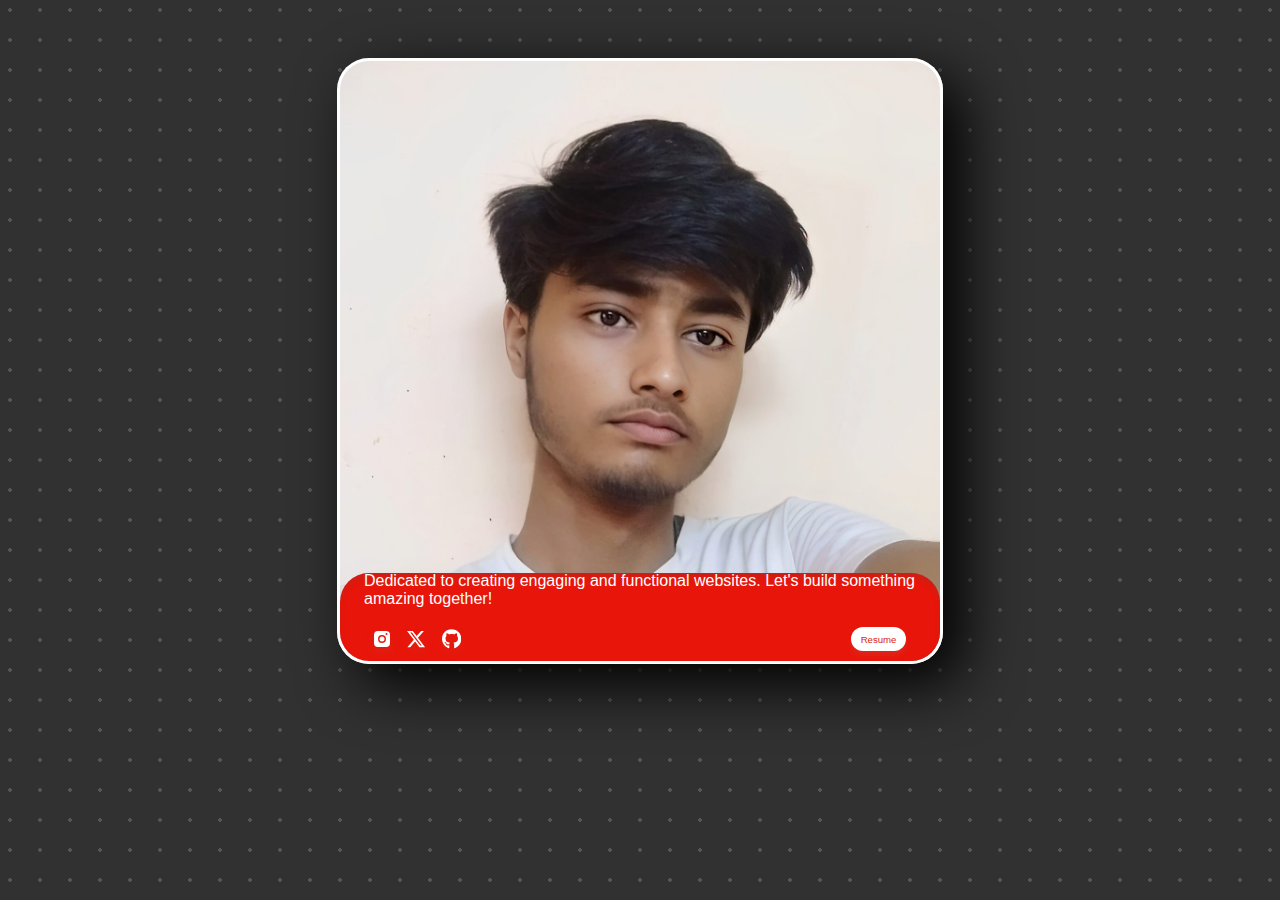
==== about/index.html @ 98a65207 "about section added" ====
<!DOCTYPE html>
<html lang="en">
<head>
    <meta charset="UTF-8">
    <meta name="viewport" content="width=device-width, initial-scale=1.0">
    <title>contact me</title>
    <link rel="stylesheet" href="style.css">
</head>
<body>
    <div class="card">
        <button class="mail" onclick="mail()">
          <svg
            class="lucide lucide-mail"
            stroke-linejoin="round"
            stroke-linecap="round"
            stroke-width="2"
            stroke="currentColor"
            fill="none"
            viewBox="0 0 24 24"
            height="24"
            width="24"
            xmlns="http://www.w3.org/2000/svg"
          >
            <rect rx="2" y="4" x="2" height="16" width="20"></rect>
            <path d="m22 7-8.97 5.7a1.94 1.94 0 0 1-2.06 0L2 7"></path>
          </svg>
        </button>
        <div class="profile-pic">
            <img src="assets/ant.jpg" alt
            ="profile-pic" />
        </div>
        <div class="bottom">
          <div class="content">
            <span class="name"> Harendra pratap singh</span>
            <span class="about-me">
                Passionate newbie web developer exploring the world of coding and design. Dedicated to creating
                engaging and functional websites. Let's build something amazing together!
            </span>
          </div>
          <div class="bottom-bottom">
            <div class="social-links-container">
              <svg
                viewBox="0 0 16 15.999"
                height="15.999"
                width="16"
                xmlns="http://www.w3.org/2000/svg"
              >
                <path
                  transform="translate(6 598)"
                  d="M6-582H-2a4,4,0,0,1-4-4v-8a4,4,0,0,1,4-4H6a4,4,0,0,1,4,4v8A4,4,0,0,1,6-582ZM2-594a4,4,0,0,0-4,4,4,4,0,0,0,4,4,4,4,0,0,0,4-4A4.005,4.005,0,0,0,2-594Zm4.5-2a1,1,0,0,0-1,1,1,1,0,0,0,1,1,1,1,0,0,0,1-1A1,1,0,0,0,6.5-596ZM2-587.5A2.5,2.5,0,0,1-.5-590,2.5,2.5,0,0,1,2-592.5,2.5,2.5,0,0,1,4.5-590,2.5,2.5,0,0,1,2-587.5Z"
                  data-name="Subtraction 4"
                  id="Subtraction_4"
                ></path>
              </svg>
              <svg viewBox="0 0 512 512" xmlns="http://www.w3.org/2000/svg">
                <path
                  d="M389.2 48h70.6L305.6 224.2 487 464H345L233.7 318.6 106.5 464H35.8L200.7 275.5 26.8 48H172.4L272.9 180.9 389.2 48zM364.4 421.8h39.1L151.1 88h-42L364.4 421.8z"
                ></path>
              </svg>
      
              <svg viewBox="0 0 496 512" xmlns="http://www.w3.org/2000/svg">
                <path
                  d="M165.9 397.4c0 2-2.3 3.6-5.2 3.6-3.3.3-5.6-1.3-5.6-3.6 0-2 2.3-3.6 5.2-3.6 3-.3 5.6 1.3 5.6 3.6zm-31.1-4.5c-.7 2 1.3 4.3 4.3 4.9 2.6 1 5.6 0 6.2-2s-1.3-4.3-4.3-5.2c-2.6-.7-5.5.3-6.2 2.3zm44.2-1.7c-2.9.7-4.9 2.6-4.6 4.9.3 2 2.9 3.3 5.9 2.6 2.9-.7 4.9-2.6 4.6-4.6-.3-1.9-3-3.2-5.9-2.9zM244.8 8C106.1 8 0 113.3 0 252c0 110.9 69.8 205.8 169.5 239.2 12.8 2.3 17.3-5.6 17.3-12.1 0-6.2-.3-40.4-.3-61.4 0 0-70 15-84.7-29.8 0 0-11.4-29.1-27.8-36.6 0 0-22.9-15.7 1.6-15.4 0 0 24.9 2 38.6 25.8 21.9 38.6 58.6 27.5 72.9 20.9 2.3-16 8.8-27.1 16-33.7-55.9-6.2-112.3-14.3-112.3-110.5 0-27.5 7.6-41.3 23.6-58.9-2.6-6.5-11.1-33.3 2.6-67.9 20.9-6.5 69 27 69 27 20-5.6 41.5-8.5 62.8-8.5s42.8 2.9 62.8 8.5c0 0 48.1-33.6 69-27 13.7 34.7 5.2 61.4 2.6 67.9 16 17.7 25.8 31.5 25.8 58.9 0 96.5-58.9 104.2-114.8 110.5 9.2 7.9 17 22.9 17 46.4 0 33.7-.3 75.4-.3 83.6 0 6.5 4.6 14.4 17.3 12.1C428.2 457.8 496 362.9 496 252 496 113.3 383.5 8 244.8 8zM97.2 352.9c-1.3 1-1 3.3.7 5.2 1.6 1.6 3.9 2.3 5.2 1 1.3-1 1-3.3-.7-5.2-1.6-1.6-3.9-2.3-5.2-1zm-10.8-8.1c-.7 1.3.3 2.9 2.3 3.9 1.6 1 3.6.7 4.3-.7.7-1.3-.3-2.9-2.3-3.9-2-.6-3.6-.3-4.3.7zm32.4 35.6c-1.6 1.3-1 4.3 1.3 6.2 2.3 2.3 5.2 2.6 6.5 1 1.3-1.3.7-4.3-1.3-6.2-2.2-2.3-5.2-2.6-6.5-1zm-11.4-14.7c-1.6 1-1.6 3.6 0 5.9 1.6 2.3 4.3 3.3 5.6 2.3 1.6-1.3 1.6-3.9 0-6.2-1.4-2.3-4-3.3-5.6-2z"
                ></path>
              </svg>
            </div>
            <button class="button" id="resume">Resume</button>
          </div>
        </div>
      </div>
      <script src="index.js"></script>
</body>
</html>
---- about/style.css ----
html{
    display: flex;
    flex-direction: column;
    align-items: center;
  height: 100%;
  /* Add your background pattern here */
  background-color: #313131;
  background-image: radial-gradient(rgba(255, 255, 255, 0.171) 2px, transparent 0);
  background-size: 30px 30px;
  background-position: -5px -5px
}
body{
    display: flex;
    flex-direction: column;
    align-items: center;
    justify-content: center;
}

.card {
    margin: 50px;
    width: 280px;
    height: 280px;
    background: white;
    border-radius: 32px;
    padding: 3px;
    position: relative;
    box-shadow: #604b4a30 0px 70px 30px -50px;
    transition: all 0.5s ease-in-out;
    box-shadow: 20px 20px 60px black, inset -20px -20px 60px white;
  }
  
  .card .mail {
    position: absolute;
    right: 2rem;
    top: 1.4rem;
    background: transparent;
    border: none;
  }
  
  .card .mail svg {
    stroke: #f91d12;
    stroke-width: 3px;
  }
  
  .card .mail svg:hover {
    stroke: #ef2015;
  }
  
  .card .profile-pic {
    position: absolute;
    width: calc(100% - 6px);
    height: calc(100% - 6px);
    top: 3px;
    left: 3px;
    border-radius: 29px;
    z-index: 1;
    border: 0px solid #f51004;
    overflow: hidden;
    transition: all 0.5s ease-in-out 0.2s, z-index 0.5s ease-in-out 0.2s;
  }
  
  .card .profile-pic img {
    -o-object-fit: cover;
    object-fit: cover;
    width: 100%;
    height: 100%;
    -o-object-position: 0px 0px;
    object-position: 0px 0px;
    transition: all 0.5s ease-in-out 0s;
  }
  
  .card .profile-pic svg {
    width: 100%;
    height: 100%;
    -o-object-fit: cover;
    object-fit: cover;
    -o-object-position: 0px 0px;
    object-position: 0px 0px;
    transform-origin: 45% 20%;
    transition: all 0.5s ease-in-out 0s;
  }
  
  .card .bottom {
    position: absolute;
    bottom: 3px;
    left: 3px;
    right: 3px;
    background: #e8150a;
    top: 85%;
    border-radius: 29px;
    z-index: 2;
    box-shadow: rgba(96, 75, 74, 0.1882352941) 0px 5px 5px 0px inset;
    overflow: hidden;
    transition: all 0.5s cubic-bezier(0.645, 0.045, 0.355, 1) 0s;
  }
  
  .card .bottom .content {
    font-family: 'Lucida Sans', 'Lucida Sans Regular', 'Lucida Grande', 'Lucida Sans Unicode', Geneva, Verdana, sans-serif;
    position: absolute;
    bottom: 0;
    left: 1.5rem;
    right: 1.5rem;
    height: 160px;
  }
  
  .card .bottom .content .name {
    display: block;
    font-size: 1rem;
    color: white;
    font-weight: bold;
  }
  
  .card .bottom .content .about-me {
    display: block;
    font-size: 0.7rem;
    color: white;
    margin-top: 1rem;
  }
  
  .card .bottom .bottom-bottom {
    position: absolute;
    bottom: 0rem;
    left: 1.5rem;
    right: 1.5rem;
    display: flex;
    align-items: center;
    justify-content: space-between;
    margin: 10px;
  }
  
  .card .bottom .bottom-bottom .social-links-container {
    display: flex;
    gap: 1rem;
  }
  
  .card .bottom .bottom-bottom .social-links-container svg {
    height: 20px;
    fill: white;
    filter: drop-shadow(0 5px 5px rgba(165, 132, 130, 0.1333333333));
  }
  
  .card .bottom .bottom-bottom .social-links-container svg:hover {
    fill: #161515;
    transform: scale(1.2);
  }
  
  .card .bottom .bottom-bottom .button {
    background: white;
    color: #d91c12;
    border: none;
    border-radius: 20px;
    font-size: 0.6rem;
    padding: 0.4rem 0.6rem;
    box-shadow: rgba(165, 132, 130, 0.1333333333) 0px 5px 5px 0px;
  }
  
  .card .bottom .bottom-bottom .button:hover {
    background: #0b0b0b;
    color: white;
  }
  
  .card:hover {
    border-top-left-radius: 55px;
  }
  
  .card:hover .bottom {
    top: 20%;
    border-radius: 80px 29px 29px 29px;
    transition: all 0.5s cubic-bezier(0.645, 0.045, 0.355, 1) 0.2s;
  }
  
  .card:hover .profile-pic {
    width: 100px;
    height: 100px;
    aspect-ratio: 1;
    top: 10px;
    left: 10px;
    border-radius: 50%;
    z-index: 3;
    border: 7px solid #ebe2e1;
    box-shadow: rgba(96, 75, 74, 0.1882352941) 0px 5px 5px 0px;
    transition: all 0.5s ease-in-out, z-index 0.5s ease-in-out 0.1s;
  }
  
  .card:hover .profile-pic:hover {
    transform: scale(1.3);
    border-radius: 0px;
  }
  
  .card:hover .profile-pic img {
    transform: scale(1.5);
    -o-object-position: 0px 25px;
    object-position: 0px 0px;
    transition: all 0.5s ease-in-out 0.5s;
  }
  
  .card:hover .profile-pic svg {
    transform: scale(2.5);
    transition: all 0.5s ease-in-out 0.5s;
  }
  
  
@media only screen and (min-width: 1024px) {
    .card {
      width: 600px; /* Increase the width of the card on desktop screens */
      height: 600px; /* Increase the height of the card on desktop screens */
    }

    .card .bottom .content .name {
        display: block;
        font-size: 2rem;
        color: white;
        font-weight: bold;
      }
      
      .card .bottom .content .about-me {
        display: block;
        font-size: 1rem;
        color: white;
        margin-top: 1rem;
      }
}
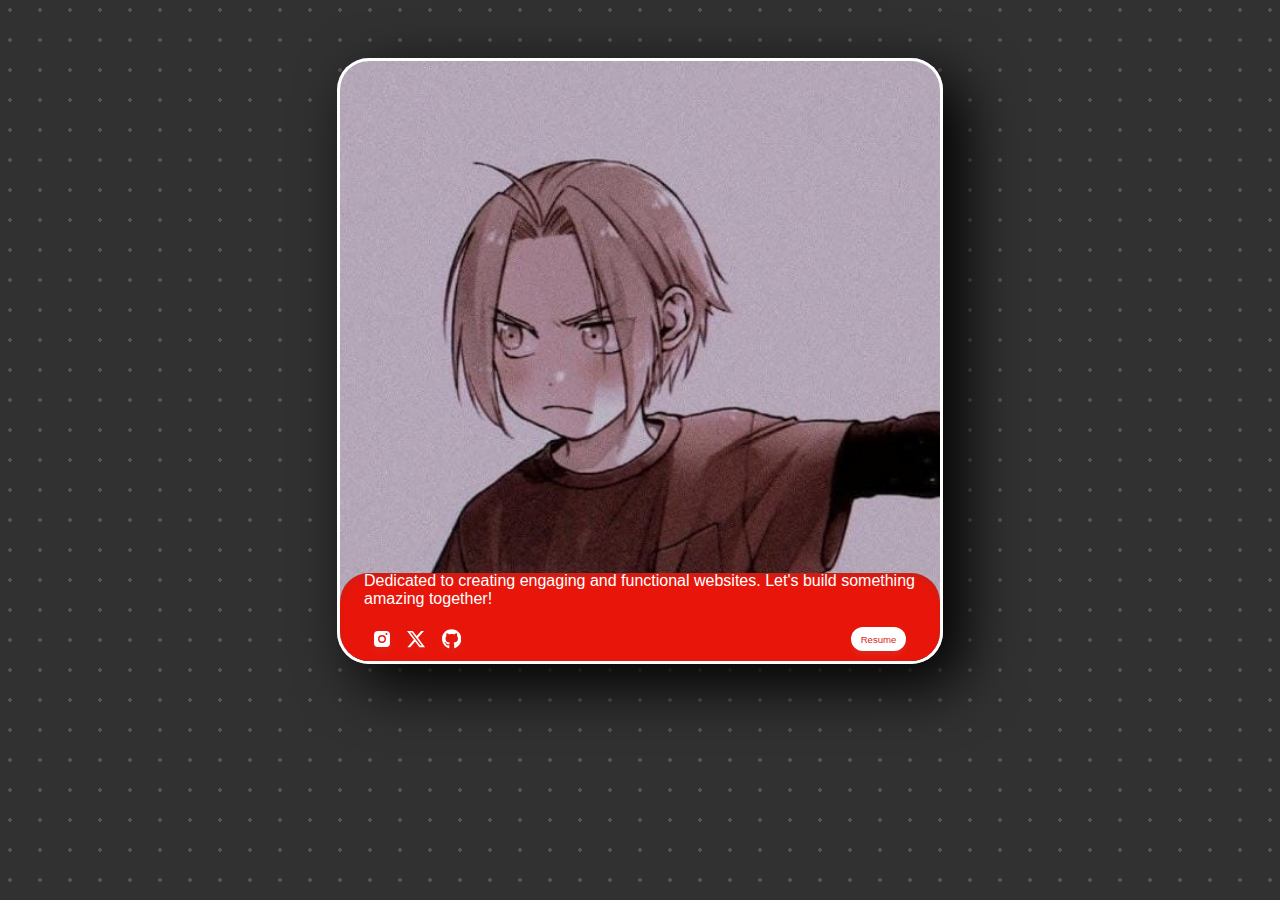
==== commit 1d33b6e8: "changed about section" ====
--- a/about/index.html
+++ b/about/index.html
@@ -26,7 +26,7 @@
           </svg>
         </button>
         <div class="profile-pic">
-            <img src="assets/ant.jpg" alt
+            <img src="assets/p.jpg" alt
             ="profile-pic" />
         </div>
         <div class="bottom">
--- a/about/style.css
+++ b/about/style.css
@@ -18,8 +18,8 @@
 
 .card {
     margin: 50px;
-    width: 280px;
-    height: 280px;
+    width: 350px;
+    height: 500px;
     background: white;
     border-radius: 32px;
     padding: 3px;
